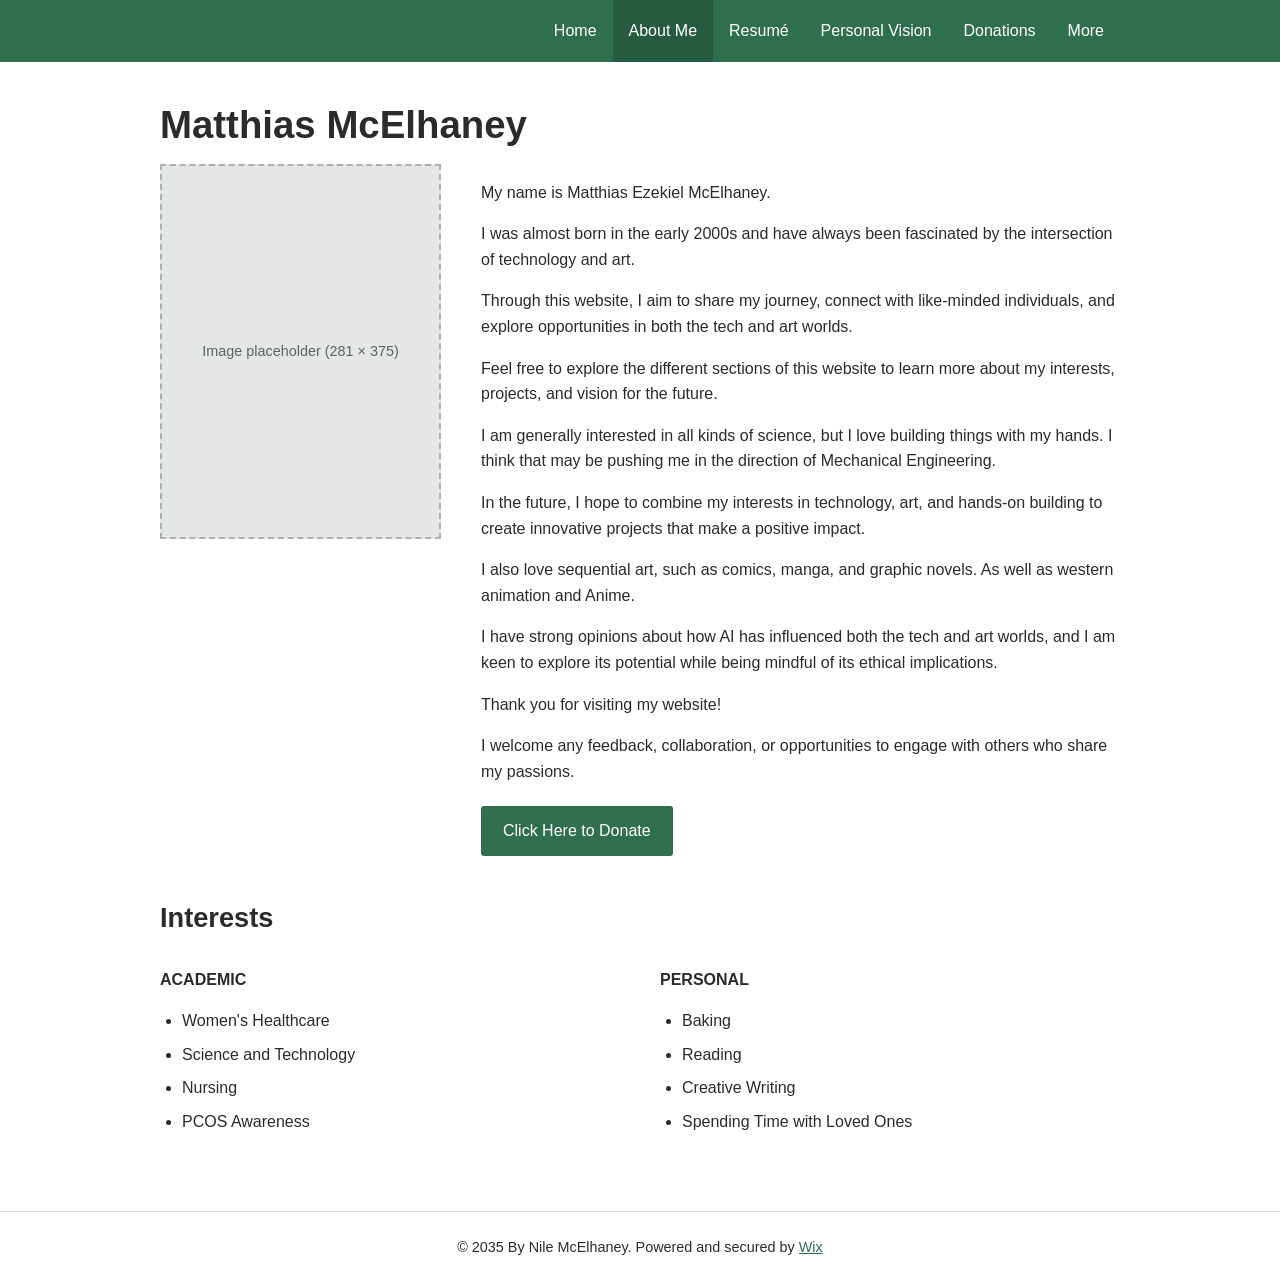
==== about-me.html @ 8b73f720 "demo initial pages" ====
<!DOCTYPE html>
<html lang="en">
<head>
<meta charset="utf-8">
<meta name="viewport" content="width=device-width, initial-scale=1">
<title>About Me | Matthias Future Futurist</title>
<link rel="stylesheet" href="styles.css">
</head>
<body>
<header class="site-header">
  <nav aria-label="Main">
    <a href="#">Home</a>
    <a href="#" class="active">About Me</a>
    <a href="#">Resumé</a>
    <a href="#">Personal Vision</a>
    <a href="#">Donations</a>
    <a href="#">More</a>
  </nav>
</header>
<main>
<h1>Matthias McElhaney</h1>
<section class="about-top">
  <div class="ph" style="width:281px;height:375px;">Image placeholder (281 × 375)</div>
  <div>
    <p>My name is Matthias Ezekiel McElhaney.</p>
    <p>I was almost born in the early 2000s and have always been fascinated by the intersection of technology and art. </p>
    <p>Through this website, I aim to share my journey, connect with like-minded individuals, and explore opportunities in both the tech and art worlds.</p>
    <p>Feel free to explore the different sections of this website to learn more about my interests, projects, and vision for the future.</p>
    <p>I am generally interested in all kinds of science, but I love building things with my hands. I think that may be pushing me in the direction of Mechanical Engineering.</p>
    <p>In the future, I hope to combine my interests in technology, art, and hands-on building to create innovative projects that make a positive impact.</p>
    <p>I also love sequential art, such as comics, manga, and graphic novels. As well as western animation and Anime.</p>
    <p>I have strong opinions about how AI has influenced both the tech and art worlds, and I am keen to explore its potential while being mindful of its ethical implications.</p>
    <p>Thank you for visiting my website!</p>
    <p>I welcome any feedback, collaboration, or opportunities to engage with others who share my passions.</p>
    <a class="btn" href="about-me.html#donate">Click Here to Donate</a>
  </div>
</section>

<h2>Interests</h2>
<section class="two-col">
  <div>
    <h6>ACADEMIC</h6>
    <ul>
      <li>Women's Healthcare</li>
      <li>Science and Technology</li>
      <li>Nursing</li>
      <li>PCOS Awareness</li>
    </ul>
  </div>
  <div>
    <h6>PERSONAL</h6>
    <ul>
      <li>Baking</li>
      <li>Reading</li>
      <li>Creative Writing</li>
      <li>Spending Time with Loved Ones</li>
    </ul>
  </div>
</section>
</main>
<footer class="site-footer">
  © 2035 By Nile McElhaney. Powered and secured by <a href="#">Wix</a>
</footer>
</body>
</html>
---- styles.css ----
/* ===== Template tokens: change these to restyle the whole site ===== */
:root {
  --header-bg: #2f6f4f;      /* header green - edit to taste */
  --header-text: #ffffff;
  --page-bg: #ffffff;
  --text: #2b2b2b;
  --accent: #2f6f4f;
  --placeholder-bg: #e4e7e5;
  --placeholder-border: #aab3ad;
  --font: "Helvetica Neue", Arial, sans-serif;
}
* { box-sizing: border-box; }
body { margin: 0; font-family: var(--font); color: var(--text); background: var(--page-bg); line-height: 1.6; }

/* Header */
.site-header { background: var(--header-bg); color: var(--header-text); }
.site-header nav { max-width: 1000px; margin: 0 auto; padding: 0 20px; display: flex; flex-wrap: wrap; justify-content: flex-end; }
.site-header a { color: var(--header-text); text-decoration: none; padding: 18px 16px; display: block; font-size: 1rem; }
.site-header a:hover, .site-header a.active { background: rgba(0,0,0,.18); }
.site-header a:focus-visible, .btn:focus-visible { outline: 3px solid #fff; outline-offset: -3px; }

/* Layout */
main { max-width: 1000px; margin: 0 auto; padding: 40px 20px 60px; }
h1, h2 { line-height: 1.2; }
h1 { font-size: 2.4rem; margin: 0 0 16px; }
h2 { font-size: 1.7rem; margin: 40px 0 8px; }
h6 { font-size: 1rem; margin: 24px 0 8px; }
.subhead { margin: 0 0 16px; letter-spacing: .06em; font-size: .9rem; }
ul { padding-left: 22px; }
li { margin-bottom: 8px; }

/* Image placeholders */
.ph { background: var(--placeholder-bg); border: 2px dashed var(--placeholder-border); color: #5d665f;
  display: flex; align-items: center; justify-content: center; text-align: center; font-size: .9rem; max-width: 100%; }

/* Buttons */
.btn { display: inline-block; background: var(--accent); color: #fff; text-decoration: none; padding: 12px 22px; margin: 6px 10px 6px 0; border-radius: 3px; }
.btn:hover { filter: brightness(1.15); }

/* Page bits */
.two-col { display: grid; grid-template-columns: 1fr 1fr; gap: 40px; }
.hero { display: grid; grid-template-columns: 1fr auto; gap: 40px; align-items: center; }
.about-top { display: grid; grid-template-columns: auto 1fr; gap: 40px; align-items: start; }
.gallery { display: flex; flex-wrap: wrap; gap: 16px; margin-bottom: 32px; }
.resume-row { display: grid; grid-template-columns: 160px 1fr; gap: 20px; margin-bottom: 20px; }
.donate-links a { display: block; margin: 8px 0; }

/* Footer */
.site-footer { text-align: center; padding: 24px 20px; font-size: .9rem; border-top: 1px solid #ddd; }
.site-footer a { color: var(--accent); }

@media (max-width: 720px) {
  .hero, .about-top, .two-col, .resume-row { grid-template-columns: 1fr; }
  .site-header nav { justify-content: flex-start; }
}
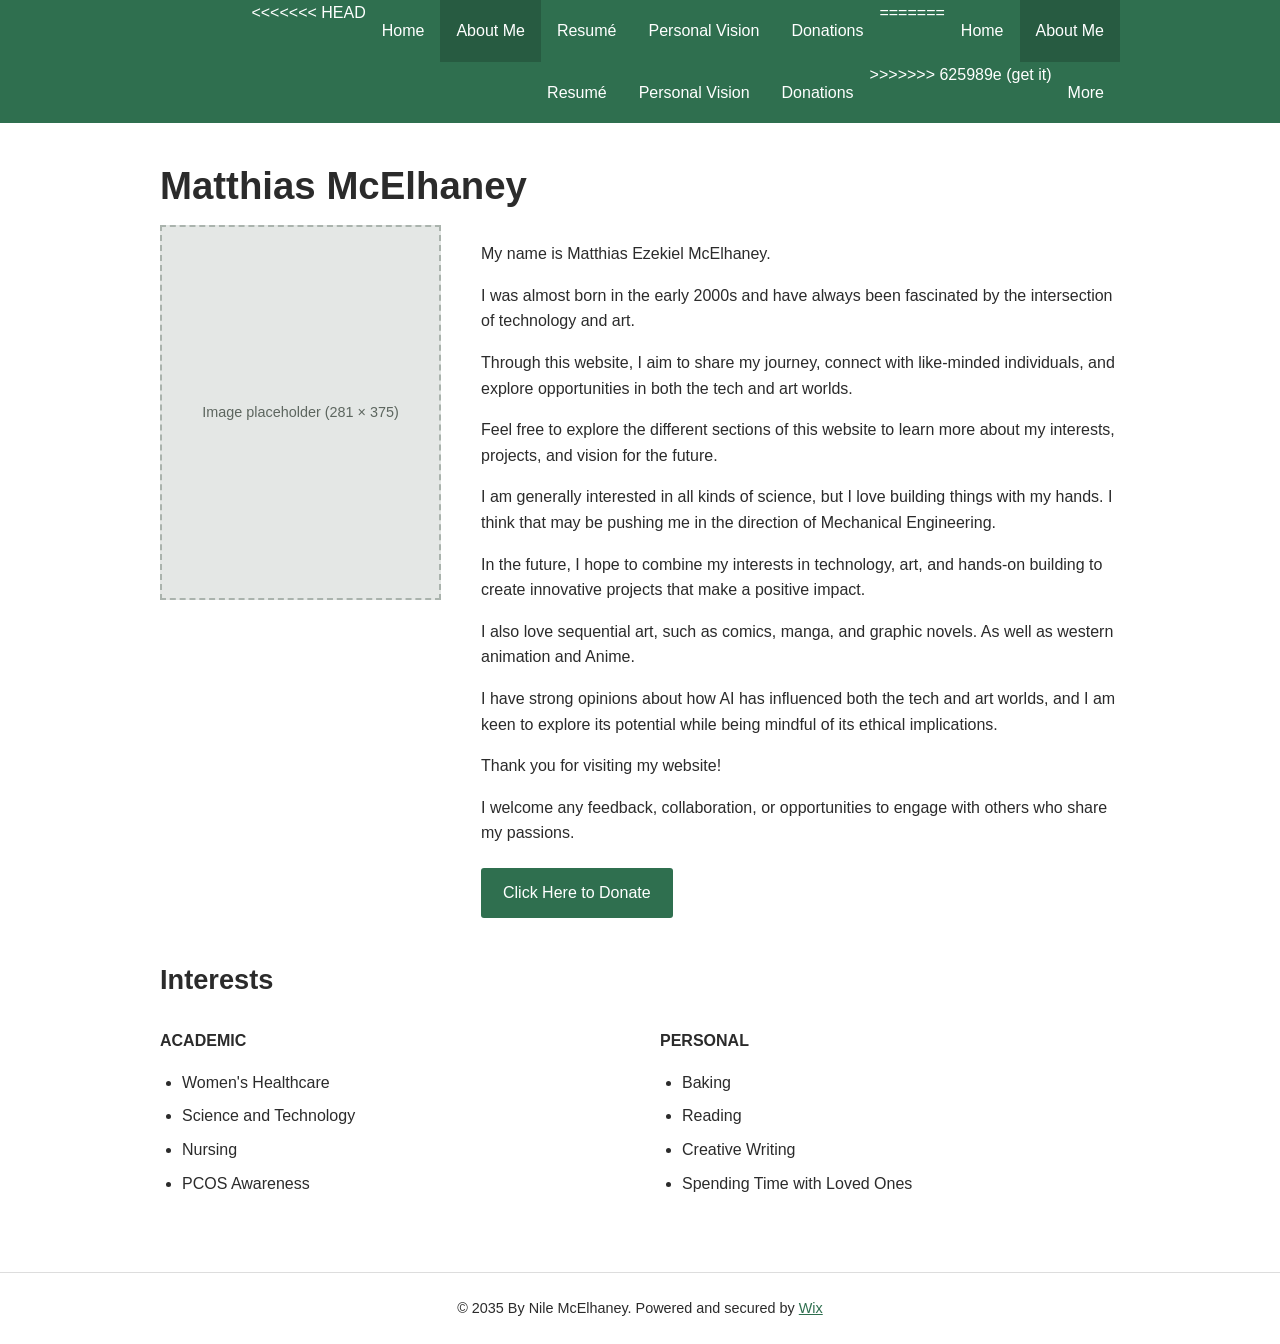
==== commit 867f0963: "get it" ====
--- a/about-me.html
+++ b/about-me.html
@@ -9,11 +9,19 @@
 <body>
 <header class="site-header">
   <nav aria-label="Main">
+<<<<<<< HEAD
     <a href="#">Home</a>
     <a href="#" class="active">About Me</a>
     <a href="#">Resumé</a>
     <a href="#">Personal Vision</a>
     <a href="#">Donations</a>
+=======
+    <a href="index.html">Home</a>
+    <a href="about-me.html" class="active">About Me</a>
+    <a href="resume.html">Resumé</a>
+    <a href="personal-vision.html">Personal Vision</a>
+    <a href="donations.html">Donations</a>
+>>>>>>> 625989e (get it)
     <a href="#">More</a>
   </nav>
 </header>
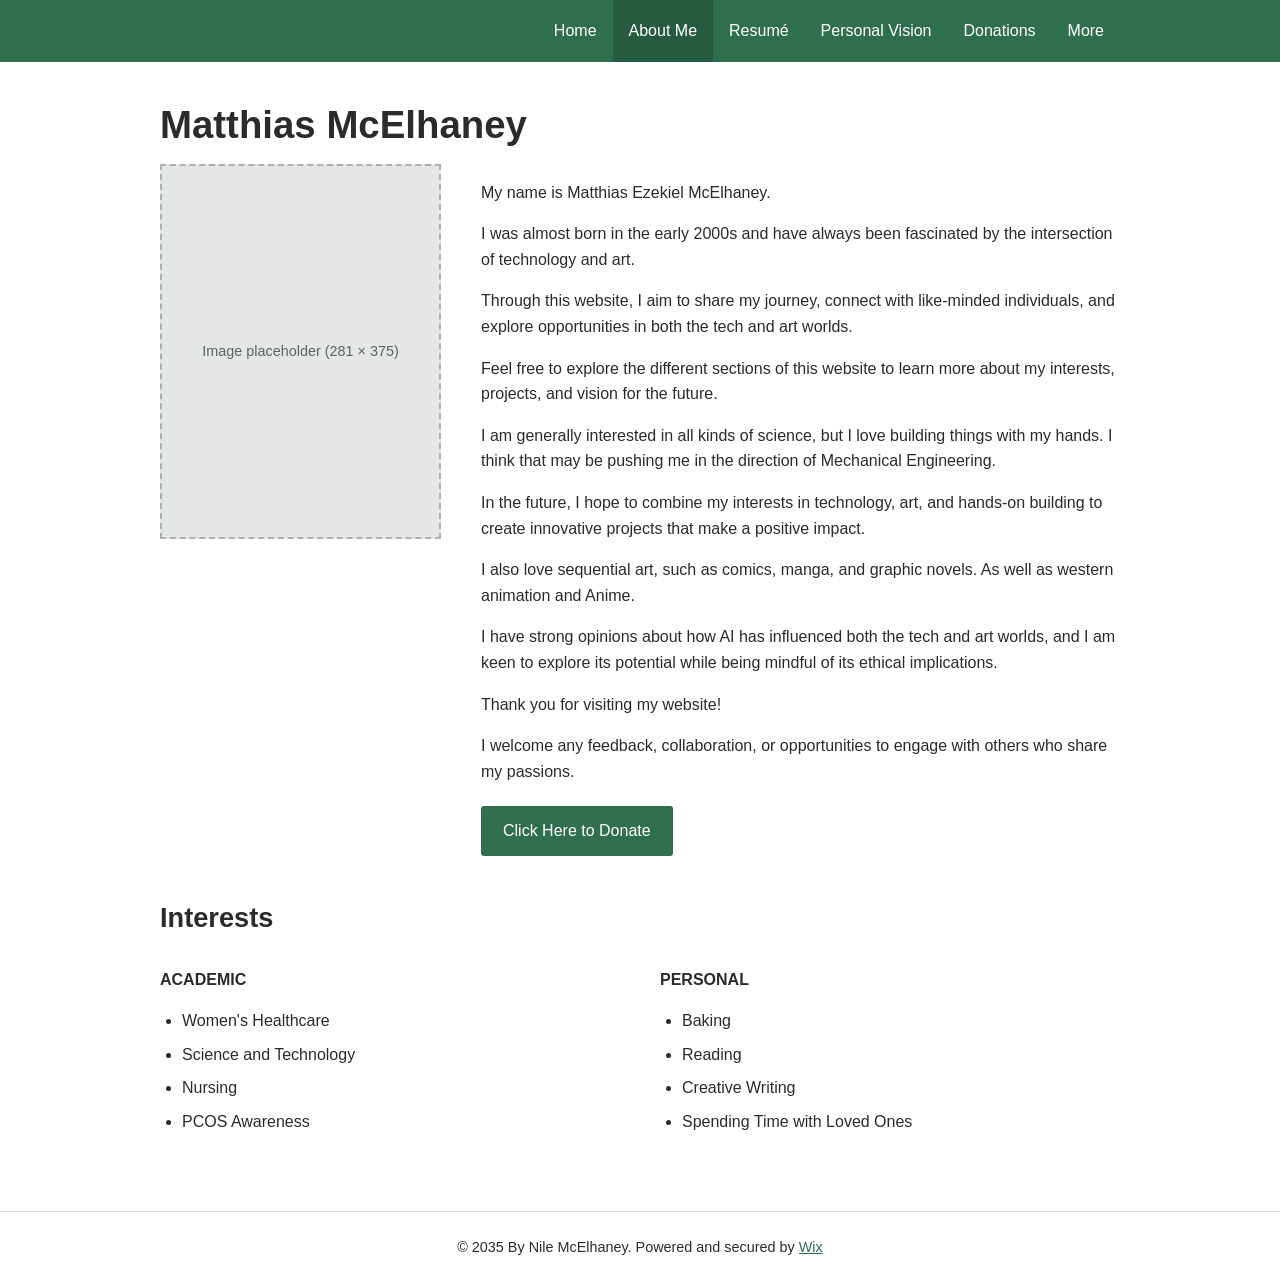
==== commit e0570b29: "make sure all get is in" ====
--- a/about-me.html
+++ b/about-me.html
@@ -9,19 +9,11 @@
 <body>
 <header class="site-header">
   <nav aria-label="Main">
-<<<<<<< HEAD
-    <a href="#">Home</a>
-    <a href="#" class="active">About Me</a>
-    <a href="#">Resumé</a>
-    <a href="#">Personal Vision</a>
-    <a href="#">Donations</a>
-=======
     <a href="index.html">Home</a>
     <a href="about-me.html" class="active">About Me</a>
     <a href="resume.html">Resumé</a>
     <a href="personal-vision.html">Personal Vision</a>
     <a href="donations.html">Donations</a>
->>>>>>> 625989e (get it)
     <a href="#">More</a>
   </nav>
 </header>
@@ -40,7 +32,7 @@
     <p>I have strong opinions about how AI has influenced both the tech and art worlds, and I am keen to explore its potential while being mindful of its ethical implications.</p>
     <p>Thank you for visiting my website!</p>
     <p>I welcome any feedback, collaboration, or opportunities to engage with others who share my passions.</p>
-    <a class="btn" href="about-me.html#donate">Click Here to Donate</a>
+    <a class="btn" href="#donate.html">Click Here to Donate</a>
   </div>
 </section>
 
